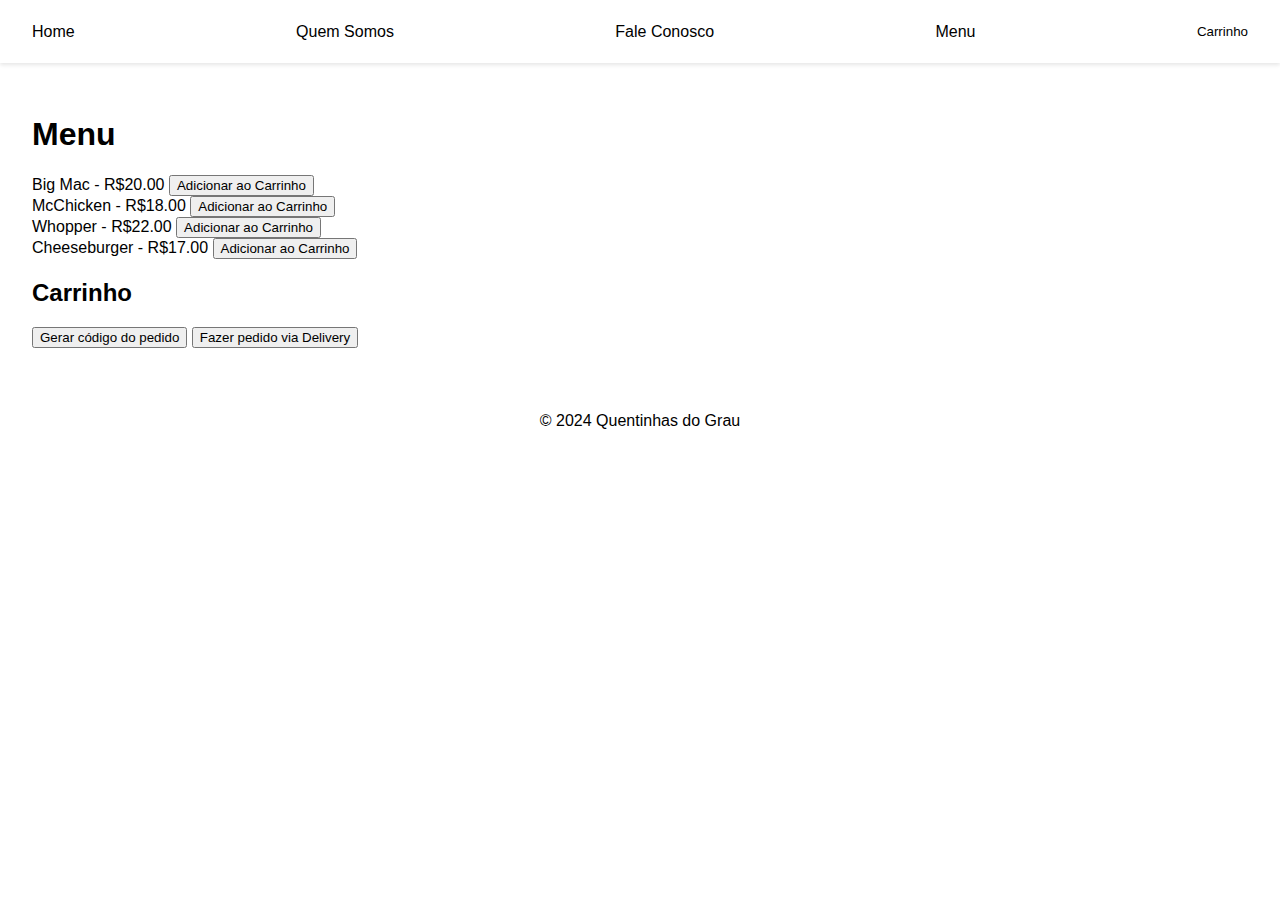
==== menu.html @ 2dfd1743 "Deploy" ====
<!DOCTYPE html>
<html lang="pt-BR">
<head>
    <meta charset="UTF-8">
    <meta name="viewport" content="width=device-width, initial-scale=1.0">
    <title>Menu</title>
    <link rel="stylesheet" href="styles.css">
</head>
<body>
    <header>
        <nav>
            <a href="index.html">Home</a>
            <a href="quem-somos.html">Quem Somos</a>
            <a href="fale-conosco.html">Fale Conosco</a>
            <a href="menu.html">Menu</a>
            <button id="cartButton">Carrinho</button>
        </nav>
    </header>
    <main>
        <h1>Menu</h1>
        <div id="menuItems"></div>
        <div id="cart">
            <h2>Carrinho</h2>
            <ul id="cartItems"></ul>
            <button id="generateOrderCode">Gerar código do pedido</button>
            <button id="orderDelivery">Fazer pedido via Delivery</button>
        </div>
    </main>
    <footer>
        <p>&copy; 2024 Quentinhas do Grau</p>
    </footer>
    <script src="menu-api.js"></script>
    <script src="script.js"></script>
</body>
</html>
---- styles.css ----
body {
  font-family: 'Arial', sans-serif;
  margin: 0;
  padding: 0;
  color: var(--text-primary);
  background-color: var(--background-light);
}

header {
  background-color: var(--primary-color);
  padding: 1rem;
  box-shadow: 0 2px 4px rgba(0, 0, 0, 0.1);
  color: var(--background-light);
}

nav {
  display: flex;
  justify-content: space-between;
  align-items: center;
}

nav .logo {
  font-size: 1.75rem;
  font-weight: bold;
  color: var(--background-light);
  text-decoration: none;
}

nav a {
  text-decoration: none;
  color: var(--background-light);
  margin: 0 1rem;
  transition: color 0.3s ease;
}

nav a:hover {
  color: var(--accent-color);
}

nav button {
  padding: 0.5rem 1rem;
  background-color: var(--secondary-color);
  border: none;
  color: var(--background-light);
  cursor: pointer;
  border-radius: 5px;
  transition: background-color 0.3s ease;
}

nav button:hover {
  background-color: darken(var(--secondary-color), 10%);
}

main {
  padding: 2rem;
}

.hero {
  background: url('images/hero-background.jpg') no-repeat center center/cover;
  color: var(--background-light);
  text-align: center;
  padding: 6rem 2rem;
  margin-bottom: 2rem;
  border-radius: 8px;
  box-shadow: 0 4px 6px rgba(0, 0, 0, 0.1);
}

.hero h1 {
  font-size: 4rem;
  margin: 0;
  font-weight: bold;
}

.hero p {
  font-size: 1.75rem;
  margin-top: 0.5rem;
}

.affiliates {
  text-align: center;
  padding: 2rem 0;
}

.affiliates h2 {
  font-size: 2.5rem;
  margin-bottom: 2rem;
  font-weight: bold;
  color: var(--primary-color);
}

.affiliate-list {
  display: grid;
  grid-template-columns: repeat(auto-fit, minmax(200px, 1fr));
  gap: 1.5rem;
}

.affiliate {
  background: var(--background-light);
  border: 1px solid var(--border-color);
  border-radius: 10px;
  padding: 1rem;
  text-align: center;
  transition: box-shadow 0.3s ease, transform 0.3s ease;
}

.affiliate:hover {
  box-shadow: 0 4px 8px rgba(0, 0, 0, 0.2);
  transform: translateY(-5px);
}

.affiliate img {
  max-width: 120px;
  height: auto;
  margin-bottom: 1rem;
}

footer {
  background-color: var(--primary-color);
  padding: 1rem;
  color: var(--background-light);
  text-align: center;
}
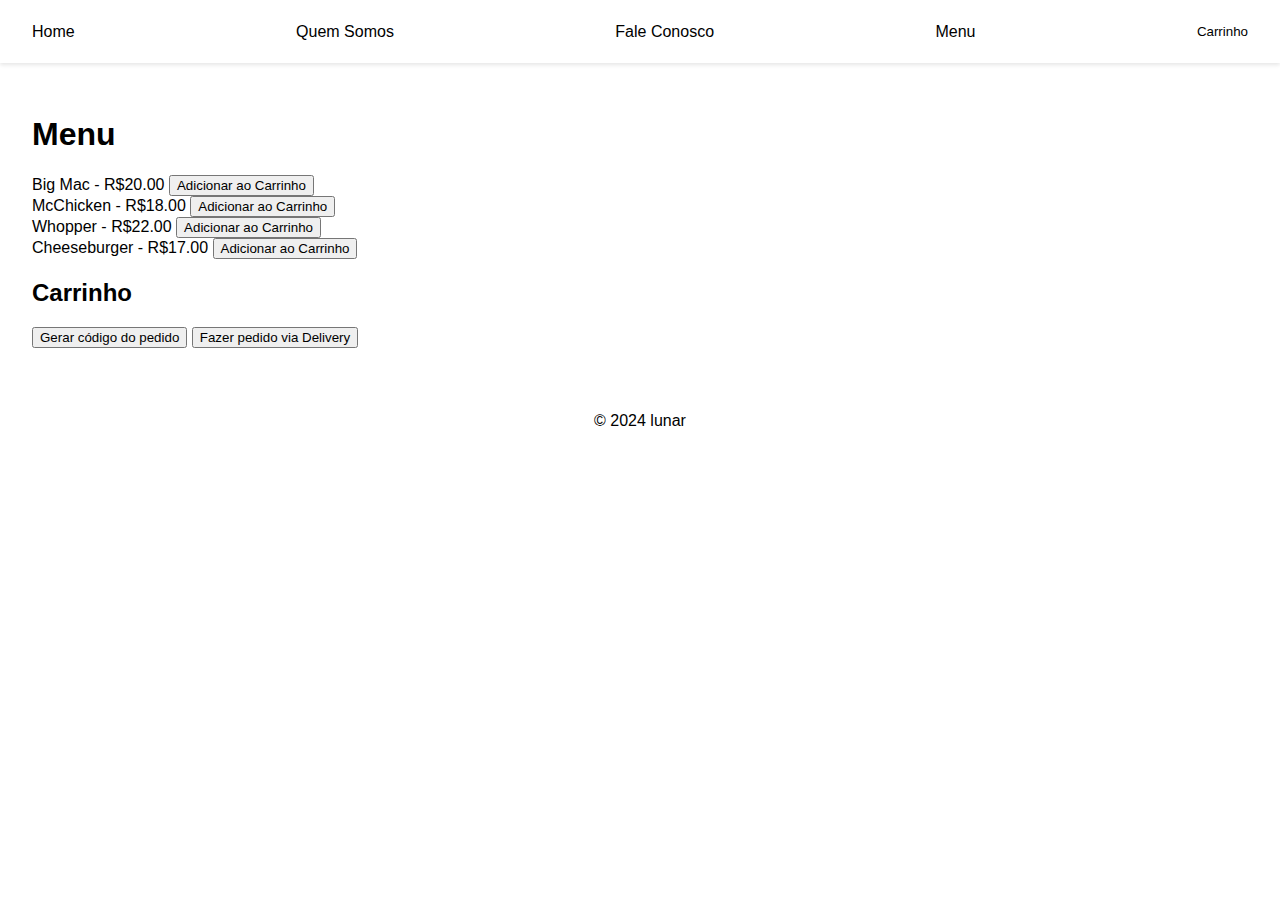
==== commit 61d8c1b1: "Deploy" ====
--- a/menu.html
+++ b/menu.html
@@ -27,7 +27,7 @@
         </div>
     </main>
     <footer>
-        <p>&copy; 2024 Quentinhas do Grau</p>
+        <p>&copy; 2024 lunar</p>
     </footer>
     <script src="menu-api.js"></script>
     <script src="script.js"></script>
